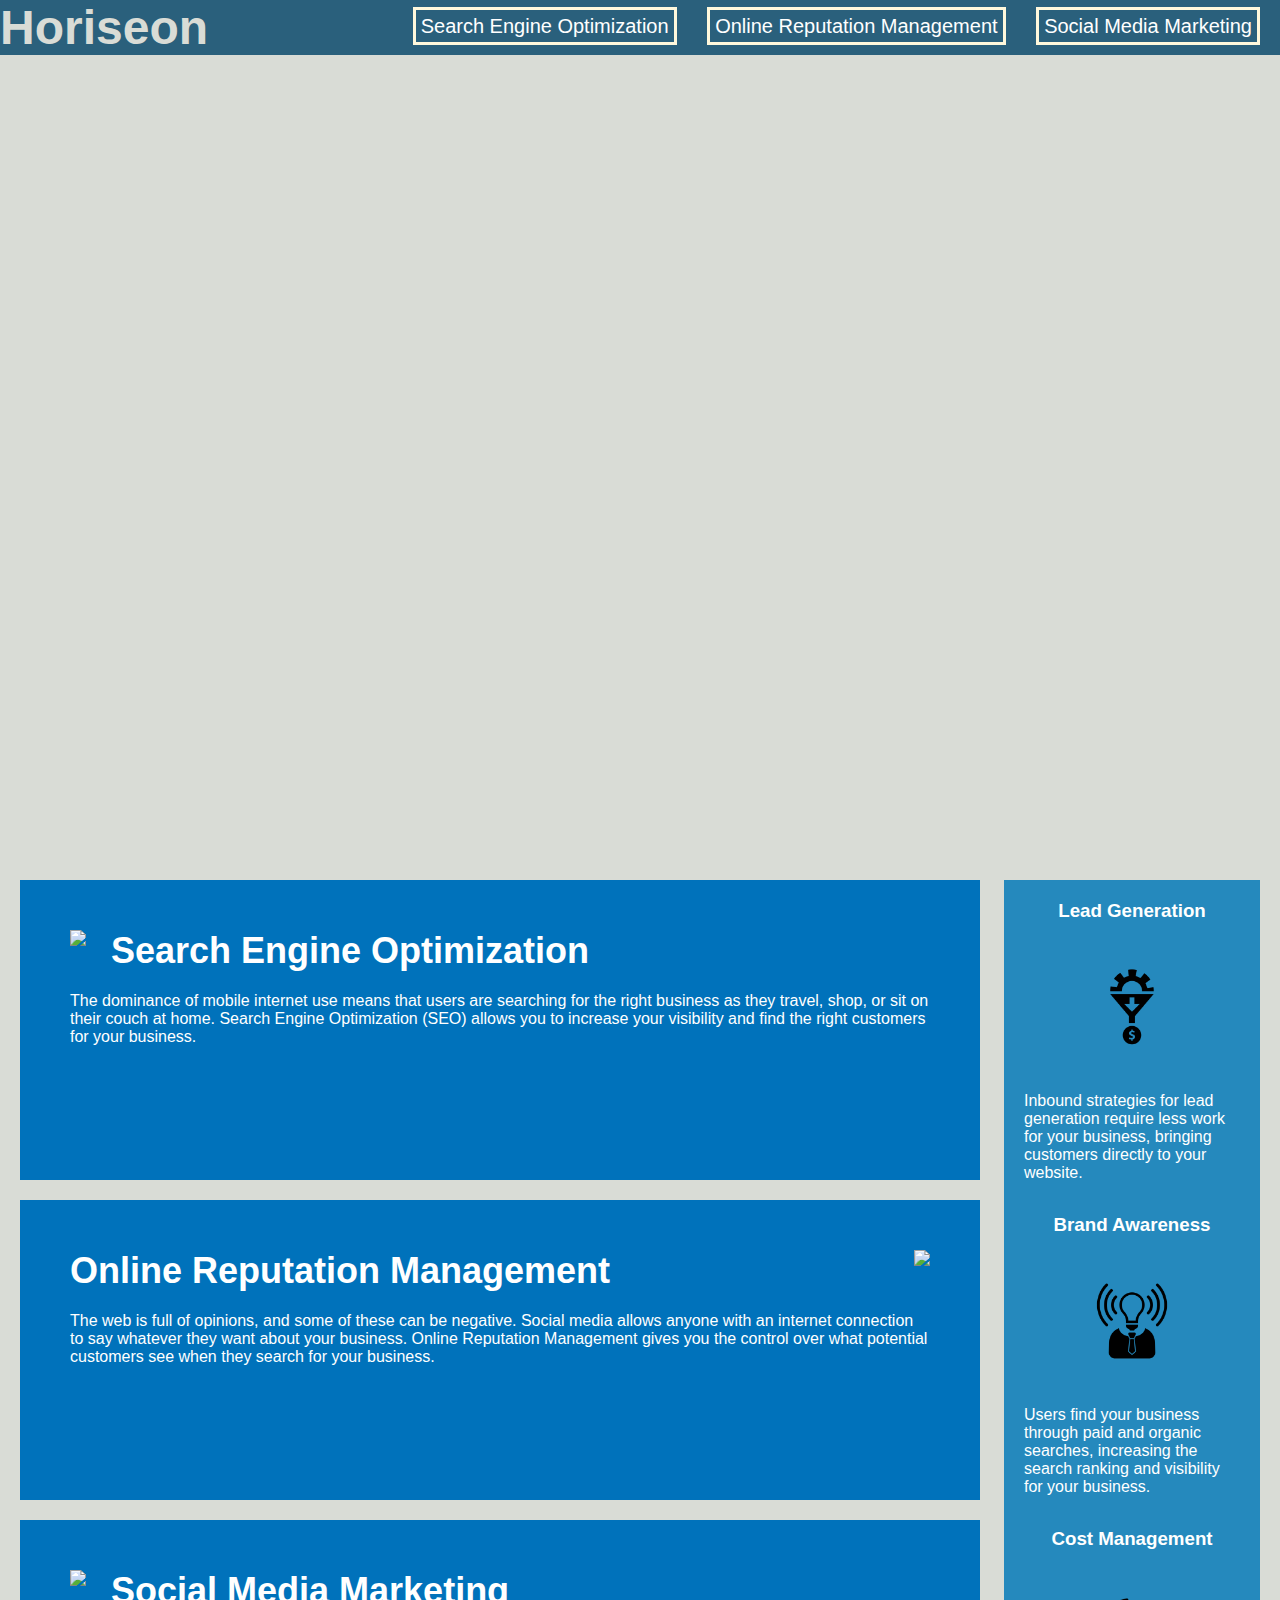
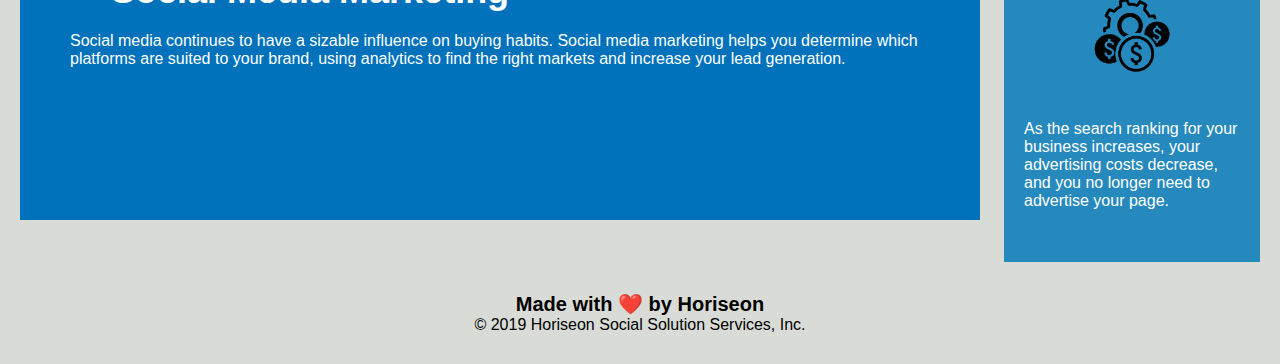
==== index.html @ 058b0ea1 "Sam is teaching me GIT" ====
<!DOCTYPE html>
<html lang="en-us">

<head>
    <meta charset="UTF-8" />
    <link rel="stylesheet" href="./assets/css/style.css">
    <title></title>
</head>

<body>
    <div class="header">
        <h1><span class="seo">Horiseon</span></h1>
        <div class="container">
        <nav id="navbar">
            <ul>
                <li>
                    <a class="button" href="#search-engine-optimization">Search Engine Optimization</a>
                </li>
                <li>
                    <a class="button" href="#online-reputation-management">Online Reputation Management</a>
                </li>
                <li>
                    <a class="button" href="#social-media-marketing">Social Media Marketing</a>
                </li>
            </ul>
        </div>
        </div>
        </nav>
    </div>
    <div class="hero"></div>
    <div class="content">
        <div id="search-engine-optimization" class="search-engine-optimization">
            <img src="./assets/images/search-engine-optimization.jpg" class="float-left" />
            <h2>Search Engine Optimization</h2>
            <p>
                The dominance of mobile internet use means that users are searching for the right business as they travel, shop, or sit on their couch at home. Search Engine Optimization (SEO) allows you to increase your visibility and find the right customers for your business.
            </p>
        </div>
        <div id="online-reputation-management" class="online-reputation-management">
            <img src="./assets/images/online-reputation-management.jpg" class="float-right" />
            <h2>Online Reputation Management</h2>
            <p>
                The web is full of opinions, and some of these can be negative. Social media allows anyone with an internet connection to say whatever they want about your business. Online Reputation Management gives you the control over what potential customers see when they search for your business.
            </p>
        </div>
        <div id="social-media-marketing" class="social-media-marketing">
            <img src="./assets/images/social-media-marketing.jpg" class="float-left" />
            <h2>Social Media Marketing</h2>
            <p>
                Social media continues to have a sizable influence on buying habits. Social media marketing helps you determine which platforms are suited to your brand, using analytics to find the right markets and increase your lead generation.
            </p>
        </div>
    </div>
    <div class="benefits">
        <div class="benefit-lead">
            <h3>Lead Generation</h3>
            <img src="./assets/images/lead-generation.png" />
            <p>
                Inbound strategies for lead generation require less work for your business, bringing customers directly to your website.
            </p>
        </div>
        <div class="benefit-brand">
            <h3>Brand Awareness</h3>
            <img src="./assets/images/brand-awareness.png" />
            <p>
                Users find your business through paid and organic searches, increasing the search ranking and visibility for your business.
            </p>
        </div>
        <div class="benefit-cost">
            <h3>Cost Management</h3>
            <img src="./assets/images/cost-management.png"></img>
            <p>
                As the search ranking for your business increases, your advertising costs decrease, and you no longer need to advertise your page.
            </p>
        </div>
    </div>
    <div class="footer">
        <h2>Made with ❤️️ by Horiseon</h2>
        <p>
            &copy; 2019 Horiseon Social Solution Services, Inc.
        </p>
    </div>
</body>

</html>
---- assets/css/style.css ----
* {
    box-sizing: border-box;
    padding: 0;
    margin: 0;
}

body {
    background-color: #d9dcd6;
}

#navbar{
    background-color: #055180;
    color:#ffffff;
    display: inline;
}

container{
    width: 100%; 
    margin: auto;
    overflow: hidden;
}

.button{
   background-color:#2a607c;
   color: #ffffff;
   border:cornsilk solid;
   padding: 5px;
}

.header {
    padding: 0px;
    font-family: 'Trebuchet MS', 'Lucida Sans Unicode', 'Lucida Grande', 'Lucida Sans', Arial, sans-serif;
    background-color: #2a607c;
    color: #ffffff;
}

.header h1 {
    display: inline-block;
    font-size: 48px;
}

.header h1 .seo {
    color: #d9dcd6;
}

.header div {
    padding-top: 15px;
    margin-right: 20px;
    float: right;
    font-family: 'Gill Sans', 'Gill Sans MT', Calibri, 'Trebuchet MS', sans-serif;
    font-size: 20px;
}

.header div ul {
    list-style-type: none;
}

.header div ul li {
    display: inline-block;
    margin-left: 25px;
}

a {
    color: black;
    text-decoration: none;
}

a:hover{
    color:crimson;
}
a:active{
    color: chartreuse;
}
p {
    font-size: 16px;
}

.hero {
    height: 800px;
    width: 100%;
    margin-bottom: 25px;
    background-image: url("../images/digital-marketing-meeting.jpg");
    background-size: cover;
    background-position: center;
}

.content {
    width: 75%;
    display: inline-block;
    margin-left: 20px;
}

.float-left {
    float: left;
    margin-right: 25px;
}

.float-right {
    float: right;
    margin-left: 25px;
}

.benefits {
    margin-right: 20px;
    padding: 20px;
    clear: both;
    float: right;
    width: 20%;
    height: 100%;
    font-family: 'Gill Sans', 'Gill Sans MT', Calibri, 'Trebuchet MS', sans-serif;
    background-color: #2589bd;
}

.benefit-lead {
    margin-bottom: 32px;
    color: #ffffff;
}

.benefit-brand {
    margin-bottom: 32px;
    color: #ffffff;
}

.benefit-cost {
    margin-bottom: 32px;
    color: #ffffff;
}

.benefit-lead h3 {
    margin-bottom: 10px;
    text-align: center;
}

.benefit-brand h3 {
    margin-bottom: 10px;
    text-align: center;
}

.benefit-cost h3 {
    margin-bottom: 10px;
    text-align: center;
}

.benefit-lead img {
    display: block;
    margin: 10px auto;
    max-width: 150px;
}

.benefit-brand img {
    display: block;
    margin: 10px auto;
    max-width: 150px;
}

.benefit-cost img {
    display: block;
    margin: 10px auto;
    max-width: 150px;
}

.search-engine-optimization {
    margin-bottom: 20px;
    padding: 50px;
    height: 300px;
    font-family: 'Gill Sans', 'Gill Sans MT', Calibri, 'Trebuchet MS', sans-serif;
    background-color: #0072bb;
    color: #ffffff;
}

.online-reputation-management {
    margin-bottom: 20px;
    padding: 50px;
    height: 300px;
    font-family: 'Gill Sans', 'Gill Sans MT', Calibri, 'Trebuchet MS', sans-serif;
    background-color: #0072bb;
    color: #ffffff;
}

.social-media-marketing {
    margin-bottom: 20px;
    padding: 50px;
    height: 300px;
    font-family: 'Gill Sans', 'Gill Sans MT', Calibri, 'Trebuchet MS', sans-serif;
    background-color: #0072bb;
    color: #ffffff;
}

.search-engine-optimization img {
    max-height: 200px;
}

.online-reputation-management img {
    max-height: 200px;
}

.social-media-marketing img {
    max-height: 200px;
}

.search-engine-optimization h2 {
    margin-bottom: 20px;
    font-size: 36px;
}

.online-reputation-management h2 {
    margin-bottom: 20px;
    font-size: 36px;
}

.social-media-marketing h2 {
    margin-bottom: 20px;
    font-size: 36px;
}

.footer {
    padding: 30px;
    clear: both;
    font-family: 'Trebuchet MS', 'Lucida Sans Unicode', 'Lucida Grande', 'Lucida Sans', Arial, sans-serif;
    text-align: center;
}

.footer h2 {
    font-size: 20px;
}
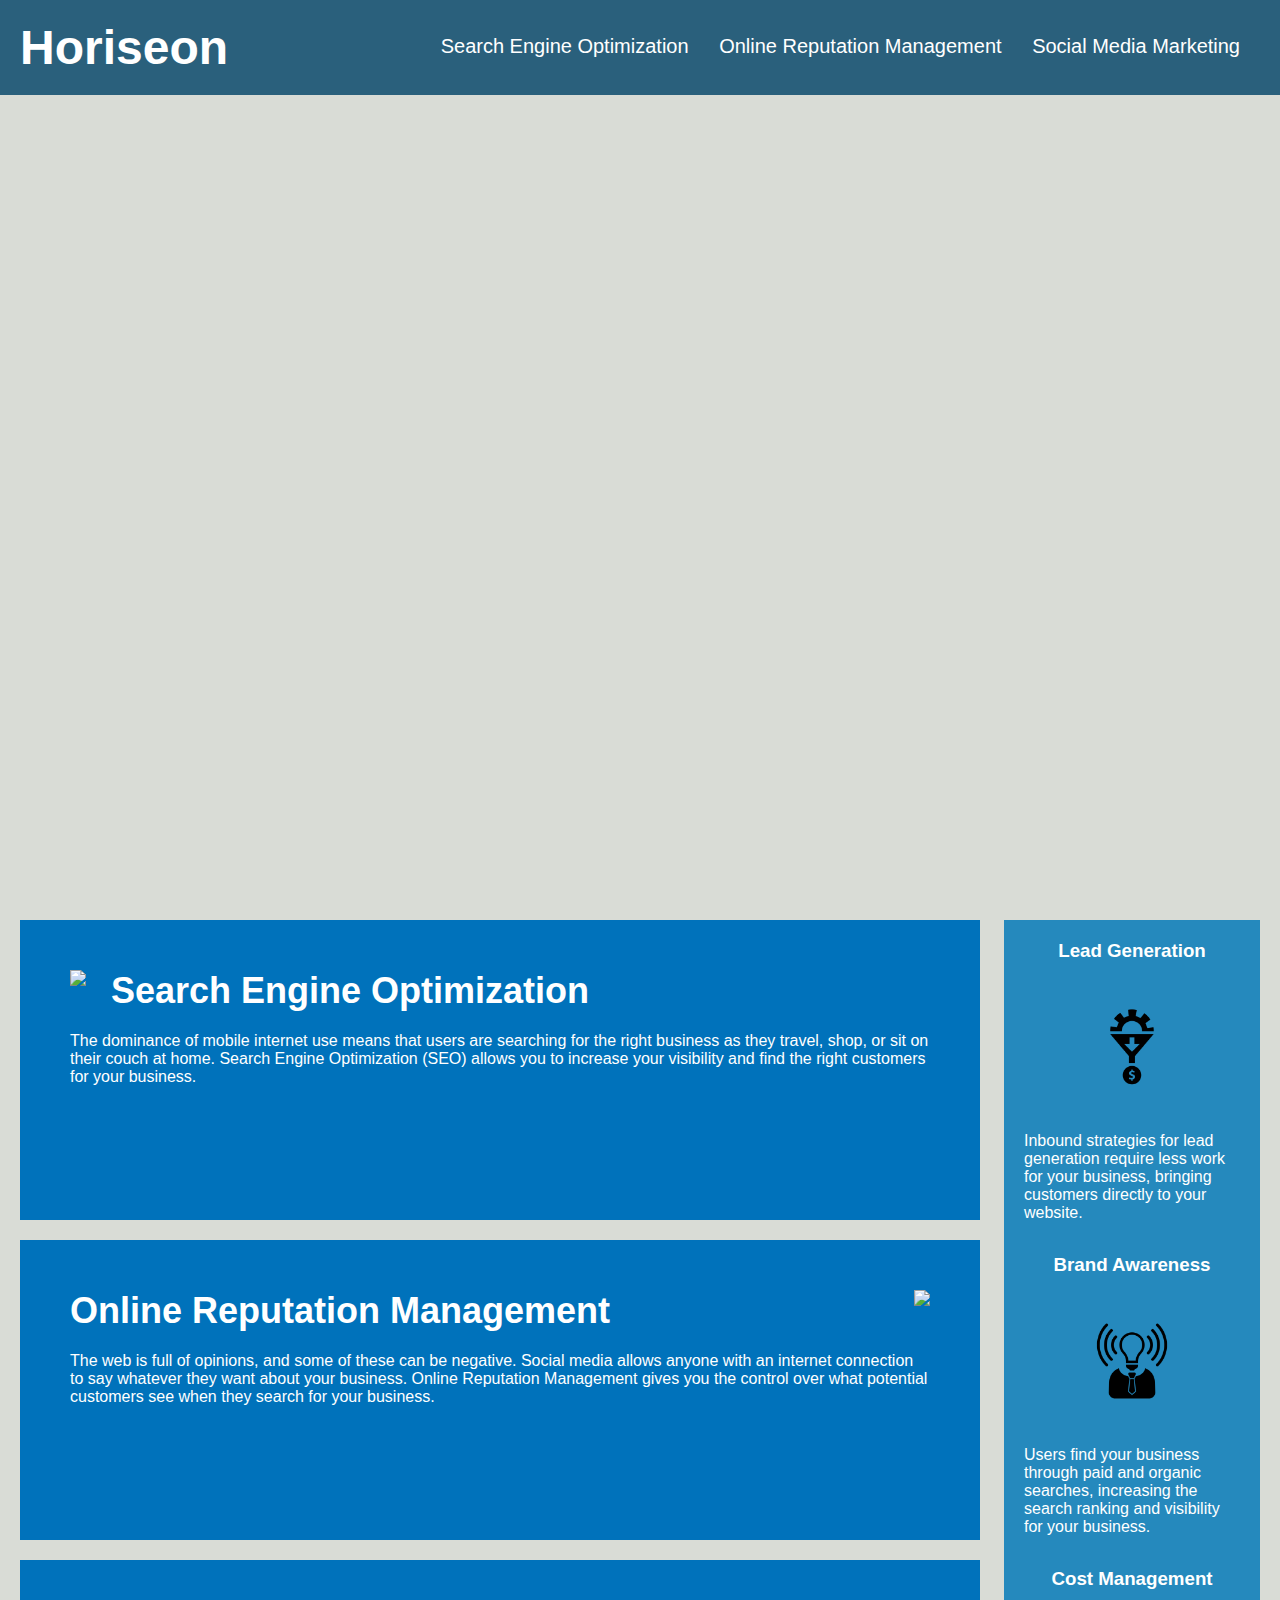
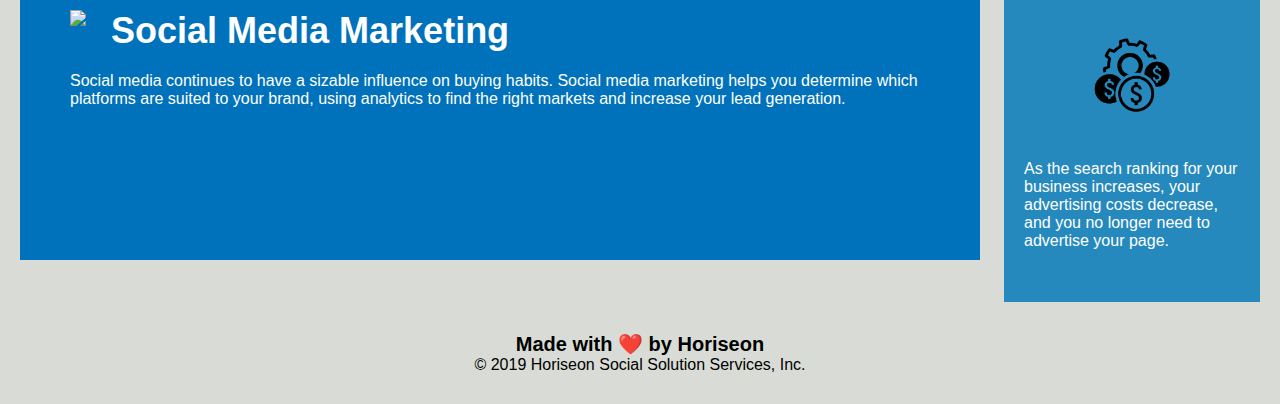
==== commit 90dcb3cc: "pushing homework week 1" ====
--- a/index.html
+++ b/index.html
@@ -2,30 +2,27 @@
 <html lang="en-us">
 
 <head>
+    <title>Horiseon</title>
     <meta charset="UTF-8" />
     <link rel="stylesheet" href="./assets/css/style.css">
-    <title></title>
 </head>
 
 <body>
     <div class="header">
-        <h1><span class="seo">Horiseon</span></h1>
-        <div class="container">
-        <nav id="navbar">
+        <h1>Horiseon</h1>
+        <div>
             <ul>
                 <li>
-                    <a class="button" href="#search-engine-optimization">Search Engine Optimization</a>
+                    <a href="#search-engine-optimization">Search Engine Optimization</a>
                 </li>
                 <li>
-                    <a class="button" href="#online-reputation-management">Online Reputation Management</a>
+                    <a href="#online-reputation-management">Online Reputation Management</a>
                 </li>
                 <li>
-                    <a class="button" href="#social-media-marketing">Social Media Marketing</a>
+                    <a href="#social-media-marketing">Social Media Marketing</a>
                 </li>
             </ul>
         </div>
-        </div>
-        </nav>
     </div>
     <div class="hero"></div>
     <div class="content">
@@ -54,21 +51,21 @@
     <div class="benefits">
         <div class="benefit-lead">
             <h3>Lead Generation</h3>
-            <img src="./assets/images/lead-generation.png" />
+            <img src="./assets/images/lead-generation.png" alt="lead generation"/>
             <p>
                 Inbound strategies for lead generation require less work for your business, bringing customers directly to your website.
             </p>
         </div>
         <div class="benefit-brand">
             <h3>Brand Awareness</h3>
-            <img src="./assets/images/brand-awareness.png" />
+            <img src="./assets/images/brand-awareness.png" alt="Brand Awareness"/>
             <p>
                 Users find your business through paid and organic searches, increasing the search ranking and visibility for your business.
             </p>
         </div>
         <div class="benefit-cost">
             <h3>Cost Management</h3>
-            <img src="./assets/images/cost-management.png"></img>
+            <img src="./assets/images/cost-management.png" alt="Cost Maanagement"/>
             <p>
                 As the search ranking for your business increases, your advertising costs decrease, and you no longer need to advertise your page.
             </p>
--- a/assets/css/style.css
+++ b/assets/css/style.css
@@ -8,27 +8,23 @@
     background-color: #d9dcd6;
 }
 
-#navbar{
-    background-color: #055180;
-    color:#ffffff;
-    display: inline;
-}
-
-container{
-    width: 100%; 
-    margin: auto;
-    overflow: hidden;
-}
-
 .button{
-   background-color:#2a607c;
-   color: #ffffff;
-   border:cornsilk solid;
-   padding: 5px;
-}
+    background-color:#2a607c;
+    color: #ffffff;
+    border:cornsilk solid;
+    padding: 5px;
+}
+
+a:hover{
+    color:crimson;
+}
+a:active{
+    color: green; box-shadow: saddlebrown;
+}
+
 
 .header {
-    padding: 0px;
+    padding: 20px;
     font-family: 'Trebuchet MS', 'Lucida Sans Unicode', 'Lucida Grande', 'Lucida Sans', Arial, sans-serif;
     background-color: #2a607c;
     color: #ffffff;
@@ -61,16 +57,10 @@
 }
 
 a {
-    color: black;
+    color: #ffffff;
     text-decoration: none;
 }
 
-a:hover{
-    color:crimson;
-}
-a:active{
-    color: chartreuse;
-}
 p {
     font-size: 16px;
 }
@@ -84,20 +74,20 @@
     background-position: center;
 }
 
+.float-left {
+    float: left;
+    margin-right: 25px;
+}
+
+.float-right {
+    float: right;
+    margin-left: 25px;
+}
+
 .content {
     width: 75%;
     display: inline-block;
     margin-left: 20px;
-}
-
-.float-left {
-    float: left;
-    margin-right: 25px;
-}
-
-.float-right {
-    float: right;
-    margin-left: 25px;
 }
 
 .benefits {
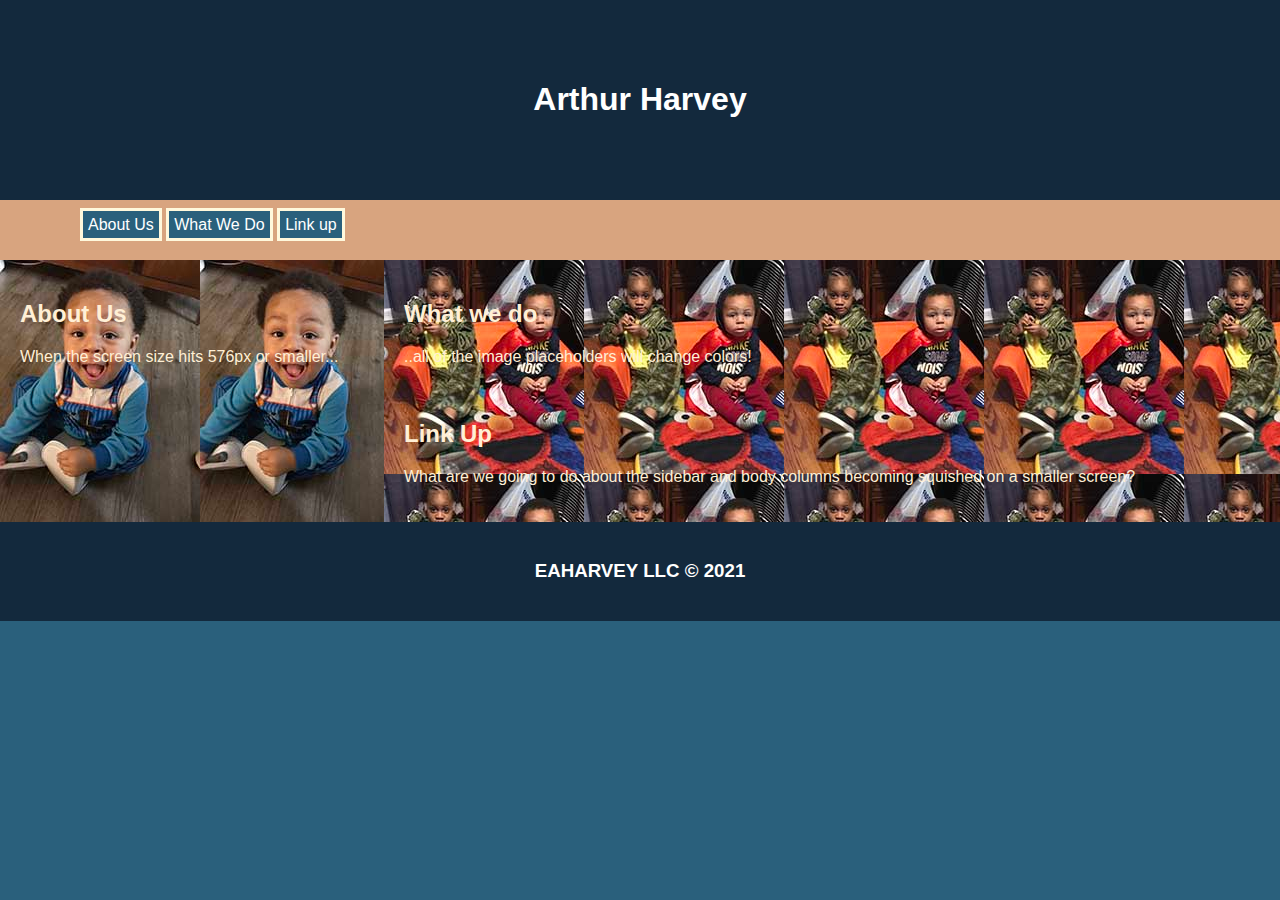
==== commit 3c6abba8: "updating homework repo" ====
--- a/index.html
+++ b/index.html
@@ -1,82 +1,58 @@
 <!DOCTYPE html>
-<html lang="en-us">
+<html>
+  <head>
+    <title>Art Work</title>
+    <meta charset="UTF-8" />
+    <meta name="viewport" content="width=device-width, initial-scale=1" />
+    <link rel="stylesheet" type="text/css" href="./assets/css/style.css" />
+  </head>
+  <body>
+    <!-- Header -->
+    <header>
+      <h1>Arthur Harvey</h1>
+      <p><!---will change colors when the screen size hits 992px or smaller.---></p>
+    </header>
 
-<head>
-    <title>Horiseon</title>
-    <meta charset="UTF-8" />
-    <link rel="stylesheet" href="./assets/css/style.css">
-</head>
+    <!-- Navbar -->
+    <nav>
+      <p><!---
+        This Navbar will change colors when the screen size hits 768px or
+        smaller.--->
+      </p>
+      <ul>
+          <li><a href="#About Us" class="button">About Us</a></li>
+          <li><a href="#What We Do" class="button">What We Do</a></li>
+          <li><a href="#Link Up" class="button">Link up</a></li>
+      </ul>
+    </nav>
 
-<body>
-    <div class="header">
-        <h1>Horiseon</h1>
-        <div>
-            <ul>
-                <li>
-                    <a href="#search-engine-optimization">Search Engine Optimization</a>
-                </li>
-                <li>
-                    <a href="#online-reputation-management">Online Reputation Management</a>
-                </li>
-                <li>
-                    <a href="#social-media-marketing">Social Media Marketing</a>
-                </li>
-            </ul>
-        </div>
-    </div>
-    <div class="hero"></div>
-    <div class="content">
-        <div id="search-engine-optimization" class="search-engine-optimization">
-            <img src="./assets/images/search-engine-optimization.jpg" class="float-left" />
-            <h2>Search Engine Optimization</h2>
-            <p>
-                The dominance of mobile internet use means that users are searching for the right business as they travel, shop, or sit on their couch at home. Search Engine Optimization (SEO) allows you to increase your visibility and find the right customers for your business.
-            </p>
-        </div>
-        <div id="online-reputation-management" class="online-reputation-management">
-            <img src="./assets/images/online-reputation-management.jpg" class="float-right" />
-            <h2>Online Reputation Management</h2>
-            <p>
-                The web is full of opinions, and some of these can be negative. Social media allows anyone with an internet connection to say whatever they want about your business. Online Reputation Management gives you the control over what potential customers see when they search for your business.
-            </p>
-        </div>
-        <div id="social-media-marketing" class="social-media-marketing">
-            <img src="./assets/images/social-media-marketing.jpg" class="float-left" />
-            <h2>Social Media Marketing</h2>
-            <p>
-                Social media continues to have a sizable influence on buying habits. Social media marketing helps you determine which platforms are suited to your brand, using analytics to find the right markets and increase your lead generation.
-            </p>
-        </div>
-    </div>
-    <div class="benefits">
-        <div class="benefit-lead">
-            <h3>Lead Generation</h3>
-            <img src="./assets/images/lead-generation.png" alt="lead generation"/>
-            <p>
-                Inbound strategies for lead generation require less work for your business, bringing customers directly to your website.
-            </p>
-        </div>
-        <div class="benefit-brand">
-            <h3>Brand Awareness</h3>
-            <img src="./assets/images/brand-awareness.png" alt="Brand Awareness"/>
-            <p>
-                Users find your business through paid and organic searches, increasing the search ranking and visibility for your business.
-            </p>
-        </div>
-        <div class="benefit-cost">
-            <h3>Cost Management</h3>
-            <img src="./assets/images/cost-management.png" alt="Cost Maanagement"/>
-            <p>
-                As the search ranking for your business increases, your advertising costs decrease, and you no longer need to advertise your page.
-            </p>
-        </div>
-    </div>
-    <div class="footer">
-        <h2>Made with ❤️️ by Horiseon</h2>
+    <!-- Body -->
+    <main>
+      <aside>
+        <h2>About Us</h2>
+        <div id="About Us" class="About Us">
+        <p>When the screen size hits 576px or smaller...</p>
+      </aside>
+
+      <section>
+        <h2>What we do</h2>
+        <div id="What We Do" class="What We Do">
+        <p>..all of the image placeholders will change colors!</p>
+        <br />
+        <h2>Link Up</h2>
+        <div id="Link Up" class="Link Up">
         <p>
-            &copy; 2019 Horiseon Social Solution Services, Inc.
+          What are we going to do about the sidebar and body columns becoming
+          squished on a smaller screen?
         </p>
-    </div>
-</body>
+      </section>
+    </main>
 
+    <!-- Footer -->
+    <footer>
+      <h3>
+        EAHARVEY LLC &#169 2021
+      </h3>
+    </footer>
+  </body>
 </html>
--- a/assets/css/style.css
+++ b/assets/css/style.css
@@ -1,215 +1,114 @@
 * {
-    box-sizing: border-box;
-    padding: 0;
-    margin: 0;
+  box-sizing: border-box;
 }
 
 body {
-    background-color: #d9dcd6;
+  font-family: Arial;
+  color: papayawhip;
+  margin: 0;
+  background-color: #2a607c;
+}
+
+header {
+  padding: 60px;
+  text-align: center;
+  background: #13293d;
+  color: #fff;
+}
+
+a {
+  color: white;
+  text-decoration: none; 
+}
+
+a:hover{
+  color:crimson;
+}
+a:active{
+  color: green; box-shadow: saddlebrown;
+}
+
+nav {
+  display: flex;
+  text-align: center;
+  background-color: #d8a47f;
+}
+
+nav p {
+  padding: 14px 20px;
+  text-decoration: none;
+}
+
+nav li{
+  display: inline;
+}
+
+main {
+  display: flex;
+}
+
+aside {
+  flex: 30%;
+  background-image: url(../aj.jpg);
+  padding: 20px;
+  flex-wrap: wrap;
+}
+
+section {
+  flex: 70%;
+  background-image: url(../image-2.jpg);
+  padding: 20px;
+}
+
+footer {
+  padding: 20px;
+  text-align: center;
+  background: #13293d;
+  color: #fff;
 }
 
 .button{
-    background-color:#2a607c;
-    color: #ffffff;
-    border:cornsilk solid;
-    padding: 5px;
+  background-color:#2a607c;
+  color: #ffffff;
+  border:cornsilk solid;
+  padding: 5px;
+}
+/* Image Placeholders */
+.sample-img {
+  background-color: rgb(42, 8, 235);
+  width: 100%;
+  padding: 20px;
+  height: 200px;
+  border: 1px solid black;
 }
 
-a:hover{
-    color:crimson;
-}
-a:active{
-    color: green; box-shadow: saddlebrown;
+.img {
+  background-color: rgb(226, 223, 14);
+  width: 100%;
+  padding: 20px;
+  height: 540px;
+  border: 1px solid black;
 }
 
+/* When using `max-width` as the breakpoint, you must go from widest to narrowest to avoid conflict */
 
-.header {
-    padding: 20px;
-    font-family: 'Trebuchet MS', 'Lucida Sans Unicode', 'Lucida Grande', 'Lucida Sans', Arial, sans-serif;
-    background-color: #2a607c;
-    color: #ffffff;
+/* Tablets - header changes color */
+@media screen and (max-width: 992px) {
+  header {
+    background: #772014;
+  }
 }
 
-.header h1 {
-    display: inline-block;
-    font-size: 48px;
+/* Large smartphones - navbar changes color */
+@media screen and (max-width: 768px) {
+  nav {
+    background-color: #bb8588;
+  }
 }
 
-.header h1 .seo {
-    color: #d9dcd6;
+/* Small smartphones - image placeholders change color */
+@media screen and (max-width: 576px) {
+  .sample-img {
+    background-color: #8ac4ff;
+  }
 }
-
-.header div {
-    padding-top: 15px;
-    margin-right: 20px;
-    float: right;
-    font-family: 'Gill Sans', 'Gill Sans MT', Calibri, 'Trebuchet MS', sans-serif;
-    font-size: 20px;
-}
-
-.header div ul {
-    list-style-type: none;
-}
-
-.header div ul li {
-    display: inline-block;
-    margin-left: 25px;
-}
-
-a {
-    color: #ffffff;
-    text-decoration: none;
-}
-
-p {
-    font-size: 16px;
-}
-
-.hero {
-    height: 800px;
-    width: 100%;
-    margin-bottom: 25px;
-    background-image: url("../images/digital-marketing-meeting.jpg");
-    background-size: cover;
-    background-position: center;
-}
-
-.float-left {
-    float: left;
-    margin-right: 25px;
-}
-
-.float-right {
-    float: right;
-    margin-left: 25px;
-}
-
-.content {
-    width: 75%;
-    display: inline-block;
-    margin-left: 20px;
-}
-
-.benefits {
-    margin-right: 20px;
-    padding: 20px;
-    clear: both;
-    float: right;
-    width: 20%;
-    height: 100%;
-    font-family: 'Gill Sans', 'Gill Sans MT', Calibri, 'Trebuchet MS', sans-serif;
-    background-color: #2589bd;
-}
-
-.benefit-lead {
-    margin-bottom: 32px;
-    color: #ffffff;
-}
-
-.benefit-brand {
-    margin-bottom: 32px;
-    color: #ffffff;
-}
-
-.benefit-cost {
-    margin-bottom: 32px;
-    color: #ffffff;
-}
-
-.benefit-lead h3 {
-    margin-bottom: 10px;
-    text-align: center;
-}
-
-.benefit-brand h3 {
-    margin-bottom: 10px;
-    text-align: center;
-}
-
-.benefit-cost h3 {
-    margin-bottom: 10px;
-    text-align: center;
-}
-
-.benefit-lead img {
-    display: block;
-    margin: 10px auto;
-    max-width: 150px;
-}
-
-.benefit-brand img {
-    display: block;
-    margin: 10px auto;
-    max-width: 150px;
-}
-
-.benefit-cost img {
-    display: block;
-    margin: 10px auto;
-    max-width: 150px;
-}
-
-.search-engine-optimization {
-    margin-bottom: 20px;
-    padding: 50px;
-    height: 300px;
-    font-family: 'Gill Sans', 'Gill Sans MT', Calibri, 'Trebuchet MS', sans-serif;
-    background-color: #0072bb;
-    color: #ffffff;
-}
-
-.online-reputation-management {
-    margin-bottom: 20px;
-    padding: 50px;
-    height: 300px;
-    font-family: 'Gill Sans', 'Gill Sans MT', Calibri, 'Trebuchet MS', sans-serif;
-    background-color: #0072bb;
-    color: #ffffff;
-}
-
-.social-media-marketing {
-    margin-bottom: 20px;
-    padding: 50px;
-    height: 300px;
-    font-family: 'Gill Sans', 'Gill Sans MT', Calibri, 'Trebuchet MS', sans-serif;
-    background-color: #0072bb;
-    color: #ffffff;
-}
-
-.search-engine-optimization img {
-    max-height: 200px;
-}
-
-.online-reputation-management img {
-    max-height: 200px;
-}
-
-.social-media-marketing img {
-    max-height: 200px;
-}
-
-.search-engine-optimization h2 {
-    margin-bottom: 20px;
-    font-size: 36px;
-}
-
-.online-reputation-management h2 {
-    margin-bottom: 20px;
-    font-size: 36px;
-}
-
-.social-media-marketing h2 {
-    margin-bottom: 20px;
-    font-size: 36px;
-}
-
-.footer {
-    padding: 30px;
-    clear: both;
-    font-family: 'Trebuchet MS', 'Lucida Sans Unicode', 'Lucida Grande', 'Lucida Sans', Arial, sans-serif;
-    text-align: center;
-}
-
-.footer h2 {
-    font-size: 20px;
-}
